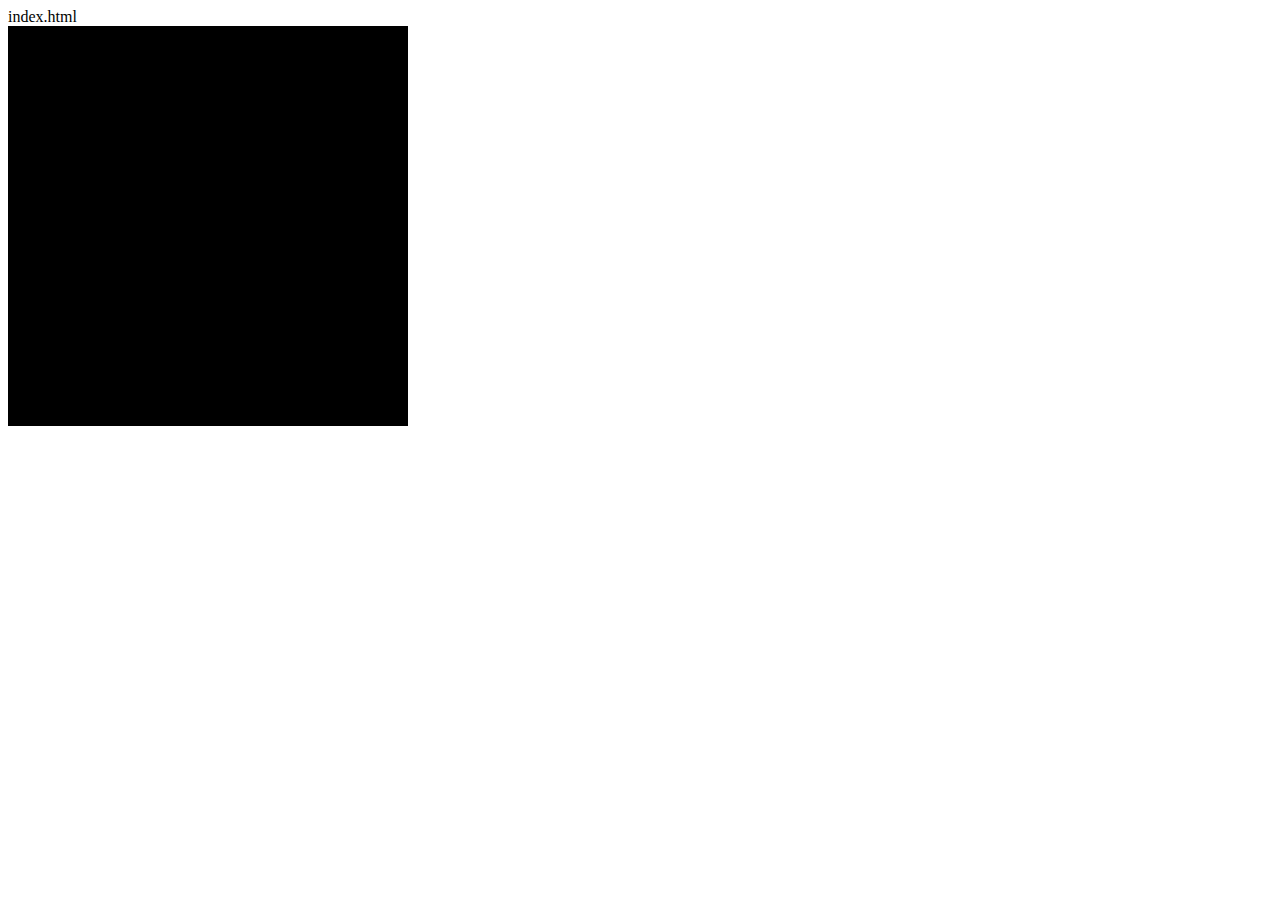
==== index.html @ 33c6ed03 "PacMan Exercises" ====
index.html

<!doctype html>
<html>

<head>
	<title>Pacman Game</title>
	<style type="text/css">
	#container {
	background-color: black;
	width: 400px;
	height: 400px;
	}
	</style>
</head>

<body>
	<div id= 'container' >
		<div class= 'row'>
		</div>
	</div>


</body>

</html>
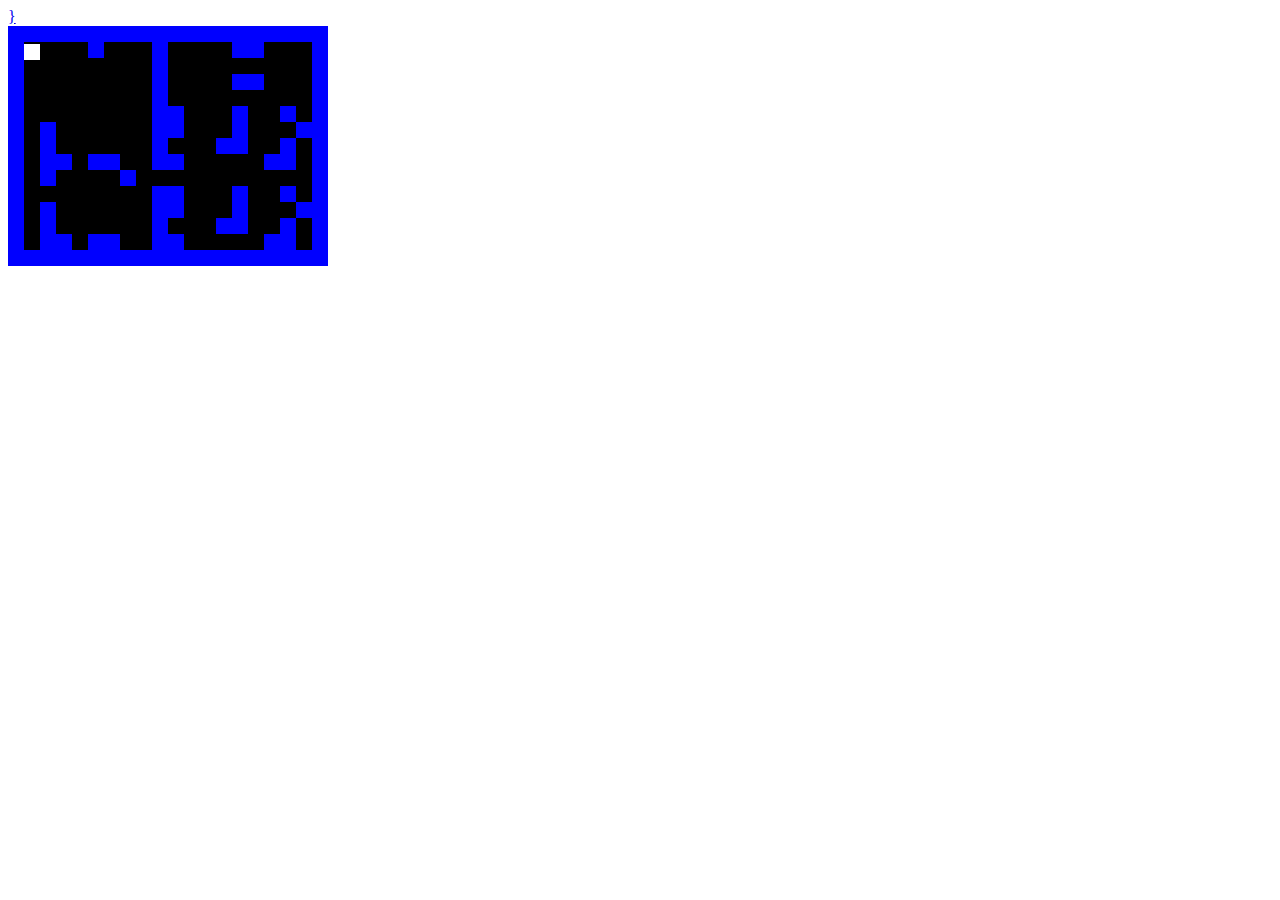
==== commit 4fd0370e: "PacMan Exercises prep for class" ====
--- a/index.html
+++ b/index.html
@@ -1,26 +1,195 @@
-index.html
+<!-- The purpose is basically to tell the browser that we are using the latest accepted HTML conventions. Should be the first line in every HTML document -->
+<!doctype html>
+<!-- everything between <html> tag will be HTML markup language -->
+<html>
+<!-- <head> will contain meta-data/properties about the document -->
+<head>
+  <!-- shown as text on browser tab & when user bookmarks page -->
+  <title>Pacman Game</title>
+  <!-- css stylesheet is used for the look & formatting -->
+  <!-- usually link to external stylesheet but can do here or inline -->
+  <style type="text/css">
+    #container{
+      background-color: black;
+      width: 320px;
+      height: 240px;
+      position: relative;
+    }
+/* 0 */
+    .brick{ 
+      background-color: blue;
+      width: 16px;
+      height: 16px;
+      position: absolute;
+      /*display: inline-block;*/
+    }
+/* 1 */
+    .coin{
+      background-image: url('yellowdot_large.gif');
+      background-size: cover;
+      width: 8px;
+      height: 8px;
+      position: absolute;
+      /*display: inline-block;*/
+    }
 
-<!doctype html>
-<html>
+    .pacman{
+      background-image: url('pacman.gif');
+      background-size: cover;
+      width: 16px;
+      height: 16px;
+      position: absolute;
+      /*display: inline-block;*/
+    }
+/* 2 */
+    .blank{
+      width: 16px;
+      height: 16px;
+      position: absolute;
+      /*display: inline-block;*/
+    }
 
-<head>
-	<title>Pacman Game</title>
-	<style type="text/css">
-	#container {
-	background-color: black;
-	width: 400px;
-	height: 400px;
-	}
-	</style>
+    .score{
+      width: 32px;
+      height: 16px;
+      background-color: white;
+      color: red;
+      background-size: cover;
+    }
+
+  </style>
+
+  <audio id = "pacman_chomp" src="audio/pacman_chomp.wav" preload="auto"></audio>
+  <a href = "javascript:play_single_sound();">
 </head>
 
+<!-- <body> has everything that will be rendered/visible when page loads in browser -->
 <body>
-	<div id= 'container' >
-		<div class= 'row'>
-		</div>
-	</div>
+
+}
+  <!-- for additional sectioning needs we can use a division <div> tag -->
+  <!-- id vs. class (each id must be unique vs. many with the same class name) -->
+  <div id='container'>
+    <div id='world'></div>
+    <div id='score' class="score"> original starting score </div>
+  </div>
+
+  <script type="text/javascript">
+    // create an object to store the propeties of the character
+    
+    var pacman = {
+      x: 5,
+      y: 5,
+    }
+    // create an array to hold the 'world' or gameboard that we will use to represent what each box in the grid will be
+    var world = [
+      0,0,0,0,0,0,0,0,0,0,0,0,0,0,0,0,0,0,0,0,
+      0,1,1,2,2,0,1,1,1,0,1,2,2,2,0,0,1,1,1,0,
+      0,1,1,1,1,1,1,1,1,0,1,1,1,2,2,2,2,2,1,0,
+      0,1,1,1,1,1,1,1,1,0,1,2,2,2,0,0,1,1,1,0,
+      0,1,1,1,1,1,1,1,1,0,1,1,1,2,2,2,2,2,1,0,
+      0,1,1,1,2,1,1,1,1,0,0,1,1,1,0,2,2,0,1,0,
+      0,1,0,1,1,1,2,2,2,0,0,1,1,1,0,2,2,1,0,0,
+      0,1,0,1,1,1,1,1,1,0,1,1,1,0,0,2,2,0,1,0,
+      0,1,0,0,1,0,0,1,1,0,0,2,2,2,1,1,0,0,2,0,
+      0,1,0,2,2,2,2,0,1,1,1,1,1,1,1,1,2,2,1,0,
+      0,1,1,1,2,1,1,1,1,0,0,1,1,1,0,2,2,0,1,0,
+      0,1,0,1,1,1,2,2,2,0,0,1,1,1,0,2,2,1,0,0,
+      0,1,0,1,1,1,1,1,1,0,1,1,1,0,0,2,2,0,1,0,
+      0,1,0,0,1,0,0,1,1,0,0,2,2,2,1,1,0,0,2,0,
+      0,0,0,0,0,0,0,0,0,0,0,0,0,0,0,0,0,0,0,0,
+    ];
+
+    var score = 0;
+
+    // create the html to render/display in the browser for the user to see
+    function draw_world()
+    {
+      // using innerHTML to set (can also get!) the contents of the element with the ID of 'world'
+      document.getElementById('world').innerHTML = "";
+      // loop through the 'world' array to generate the html
+      for(var i = 0; i < world.length; i++)
+      {
+        if(world[i] === 0)
+        {
+          // draw a brick
+          document.getElementById('world').innerHTML = 
+            document.getElementById('world').innerHTML +
+            "<div class='brick' style='top:" + Math.floor(i/20) * 16 + "px; left:" + (i%20) * 16 + "px'></div>";
+        }
+        else if(world[i] === 1)
+        {
+          // draw a coin
+          document.getElementById('world').innerHTML = 
+            document.getElementById('world').innerHTML +
+            "<div class='coin' style='top:" + Math.floor(i/20) * 16 + "px;left:" + (i%20) * 16 + "px'></div>";
+        }
+      }
+    }
+
+    // create the html to render pacman in the html
+    function draw_pacman()
+    {
+      document.getElementById('world').innerHTML = document.getElementById('world').innerHTML + "<div class='pacman' style='top: " + pacman.y * 16 + "px; left: " + pacman.x * 16 + "px'></div>";
+    }
+
+    function draw_score(score)
+    {
+      console.log("Score is" + score);
+      document.getElementById('score').innerHTML = "";
+      document.getElementById('score').innerHTML = score + "<div class = 'score'></div>";
+    }
+
+    // call functions
+    draw_world();
+    draw_pacman();
+    draw_score(score);
+
+    document.onkeydown = function(e)
+    {
+      console.log(e.keyCode);
+// determine if an arrow key was pressed
+
+      if((e.keyCode == 37) && (world[((pacman.y*20) + (pacman.x-1))] != 0))
+      {
+        pacman.x = pacman.x - 1; 
+      }
+      else if((e.keyCode == 39) && (world[((pacman.y*20) + (pacman.x + 1))] != 0))
+      {
+        pacman.x = pacman.x + 1; 
+      }
+      else if((e.keyCode == 40) && (world[((pacman.y + 1) * 20) + (pacman.x)]) !=0)
+      {
+        pacman.y = pacman.y + 1;
+      }
+      else if((e.keyCode == 38) && (world[((pacman.y - 1) * 20) + (pacman.x)]) !=0)
+      {
+        pacman.y = pacman.y - 1;
+      }
+      
+      if(world[((pacman.y * 20) + pacman.x)] == 1)
+      {
+         world[((pacman.y * 20) + pacman.x)] = 2;
+         score = score + 10;
+         document.getElementById('pacman_chomp').play();
+      }
+// call functions to update the view
+      draw_world();
+      draw_pacman();
+      draw_score(score);
+    }
+
+  </script>
+</body>
+</html>
 
 
-</body>
 
-</html>+
+
+
+
+
+
+
+
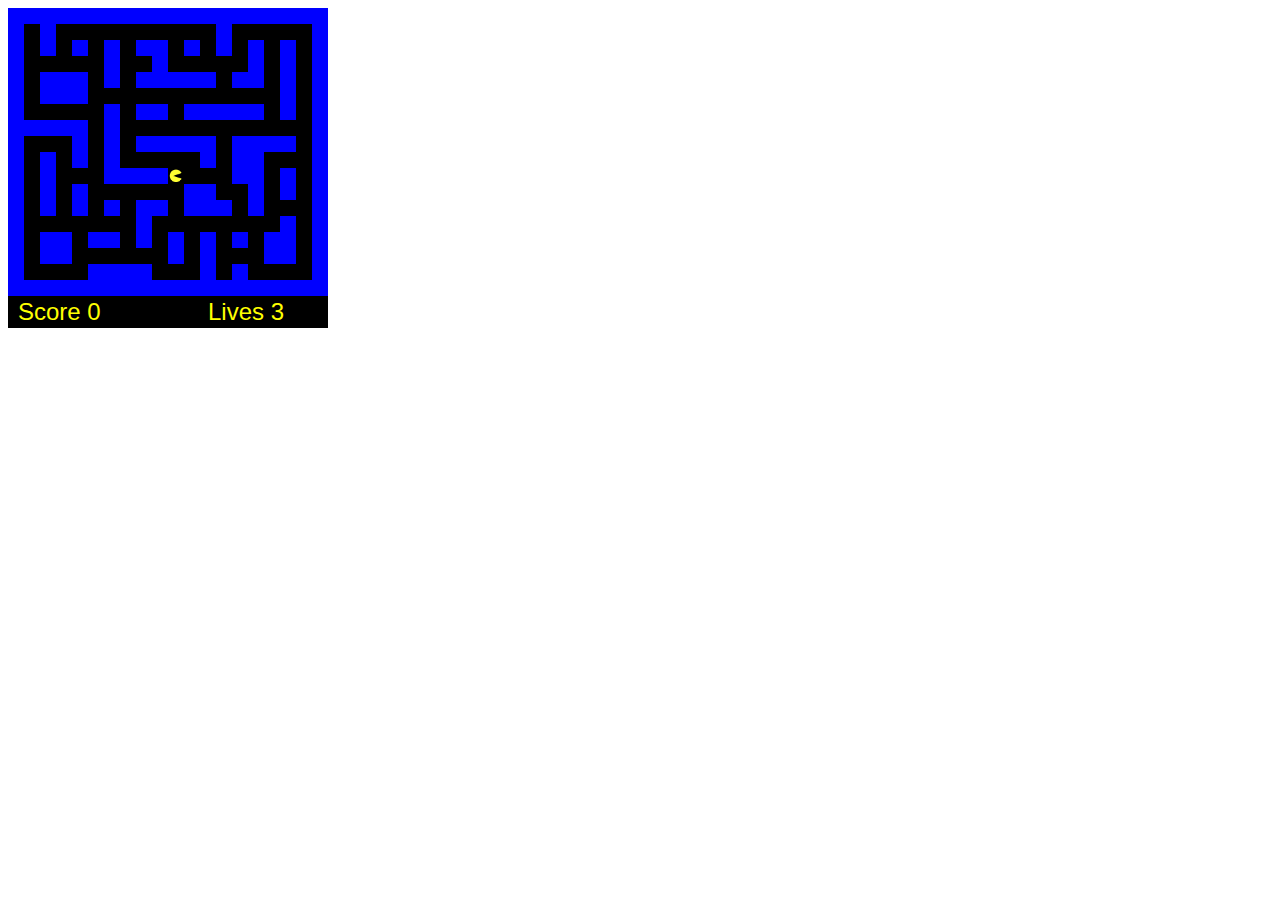
==== commit f930eaa5: "Rev 1" ====
--- a/index.html
+++ b/index.html
@@ -1,113 +1,165 @@
-<!-- The purpose is basically to tell the browser that we are using the latest accepted HTML conventions. Should be the first line in every HTML document -->
 <!doctype html>
-<!-- everything between <html> tag will be HTML markup language -->
 <html>
-<!-- <head> will contain meta-data/properties about the document -->
+
 <head>
-  <!-- shown as text on browser tab & when user bookmarks page -->
   <title>Pacman Game</title>
-  <!-- css stylesheet is used for the look & formatting -->
-  <!-- usually link to external stylesheet but can do here or inline -->
+
   <style type="text/css">
-    #container{
+    #container
+    {
       background-color: black;
       width: 320px;
-      height: 240px;
+      height: 320px;
       position: relative;
     }
 /* 0 */
-    .brick{ 
+    .brick
+    { 
       background-color: blue;
       width: 16px;
       height: 16px;
       position: absolute;
-      /*display: inline-block;*/
     }
 /* 1 */
-    .coin{
-      background-image: url('yellowdot_large.gif');
+    .coin
+    {
+      background-image: url('graphics/yellowdot_large.gif');
       background-size: cover;
       width: 8px;
       height: 8px;
       position: absolute;
-      /*display: inline-block;*/
-    }
-
-    .pacman{
-      background-image: url('pacman.gif');
-      background-size: cover;
-      width: 16px;
-      height: 16px;
-      position: absolute;
-      /*display: inline-block;*/
-    }
+    }
+
+    .pacman_right
+    {
+      background-image: url('graphics/pacman.gif');
+      background-size: cover;
+      width: 16px;
+      height: 16px;
+      position: absolute;
+    }
+
+    .pacman_up
+    {
+      background-image: url('graphics/pacman_up.jpg');
+      background-size: cover;
+      width: 16px;
+      height: 16px;
+      position: absolute;
+     }
+
+    .pacman_left
+    {
+      background-image: url('graphics/pacman_left.jpg');
+      background-size: cover;
+      width: 16px;
+      height: 16px;
+      position: absolute;
+    }
+
+    .pacman_down
+    {
+      background-image: url('graphics/pacman_down.jpg');
+      background-size: cover;
+      width: 16px;
+      height: 16px;
+      position: absolute;
+    }
+    .ghost
+    {
+      background-image: url('graphics/ghost.png');
+      background-size: cover;
+      width: 16px;
+      height: 16px;
+      position: absolute;
+    }
+
 /* 2 */
-    .blank{
-      width: 16px;
-      height: 16px;
-      position: absolute;
-      /*display: inline-block;*/
-    }
-
-    .score{
-      width: 32px;
-      height: 16px;
-      background-color: white;
-      color: red;
-      background-size: cover;
-    }
-
+    .blank
+    {
+      width: 16px;
+      height: 16px;
+      position: absolute;
+    }
+
+    .score
+    {
+      width: 100px;
+      height: 16px;
+      color: yellow;
+      background-size: cover;
+      position: absolute;
+      left: 10px;
+      top: 290px;
+      font-family: "Impact", Charcoal, sans-serif;
+      font-size: 24px;
+    }
+
+     .lives
+    {
+      width: 100px;
+      height: 16px;
+      color: yellow;
+      background-size: cover;
+      position: absolute;
+      left: 200px;
+      top: 290px;
+      font-family: "Impact", Charcoal, sans-serif;
+      font-size: 24px;
+    }
   </style>
 
-  <audio id = "pacman_chomp" src="audio/pacman_chomp.wav" preload="auto"></audio>
-  <a href = "javascript:play_single_sound();">
+  <audio id="pacman_chomp" src="audio/pacman_chomp.wav" preload="auto"></audio>
+  <a href="javascript:play_single_sound();">
 </head>
 
-<!-- <body> has everything that will be rendered/visible when page loads in browser -->
 <body>
 
-}
-  <!-- for additional sectioning needs we can use a division <div> tag -->
-  <!-- id vs. class (each id must be unique vs. many with the same class name) -->
   <div id='container'>
     <div id='world'></div>
-    <div id='score' class="score"> original starting score </div>
+    <div id='score' class="score"></div>
+    <div id = 'lives' class = "lives"></div>
   </div>
 
   <script type="text/javascript">
-    // create an object to store the propeties of the character
-    
-    var pacman = {
-      x: 5,
-      y: 5,
-    }
-    // create an array to hold the 'world' or gameboard that we will use to represent what each box in the grid will be
-    var world = [
+
+    var pacman = 
+    {
+      x: 10,
+      y: 10,
+    }
+
+    var world = 
+    [
       0,0,0,0,0,0,0,0,0,0,0,0,0,0,0,0,0,0,0,0,
-      0,1,1,2,2,0,1,1,1,0,1,2,2,2,0,0,1,1,1,0,
-      0,1,1,1,1,1,1,1,1,0,1,1,1,2,2,2,2,2,1,0,
-      0,1,1,1,1,1,1,1,1,0,1,2,2,2,0,0,1,1,1,0,
-      0,1,1,1,1,1,1,1,1,0,1,1,1,2,2,2,2,2,1,0,
-      0,1,1,1,2,1,1,1,1,0,0,1,1,1,0,2,2,0,1,0,
-      0,1,0,1,1,1,2,2,2,0,0,1,1,1,0,2,2,1,0,0,
-      0,1,0,1,1,1,1,1,1,0,1,1,1,0,0,2,2,0,1,0,
-      0,1,0,0,1,0,0,1,1,0,0,2,2,2,1,1,0,0,2,0,
-      0,1,0,2,2,2,2,0,1,1,1,1,1,1,1,1,2,2,1,0,
-      0,1,1,1,2,1,1,1,1,0,0,1,1,1,0,2,2,0,1,0,
-      0,1,0,1,1,1,2,2,2,0,0,1,1,1,0,2,2,1,0,0,
-      0,1,0,1,1,1,1,1,1,0,1,1,1,0,0,2,2,0,1,0,
-      0,1,0,0,1,0,0,1,1,0,0,2,2,2,1,1,0,0,2,0,
+      0,1,0,1,1,1,1,1,1,1,1,1,1,0,1,1,1,1,1,0,
+      0,1,0,1,0,1,0,1,0,0,1,0,1,0,1,0,1,0,1,0,
+      0,1,1,1,1,1,0,1,1,0,1,1,1,1,1,0,1,0,1,0,
+      0,1,0,0,0,1,0,1,0,0,0,0,0,1,0,0,1,0,1,0,
+      0,1,0,0,0,1,1,1,1,1,1,1,1,1,1,1,1,0,1,0,
+      0,1,1,1,1,1,0,1,0,0,1,0,0,0,0,0,1,0,1,0,
+      0,0,0,0,0,1,0,1,1,1,1,1,1,1,1,1,1,1,1,0,
+      0,1,1,1,0,1,0,1,0,0,0,0,0,1,0,0,0,0,1,0,
+      0,1,0,1,0,1,0,1,1,1,1,1,0,1,0,0,1,1,1,0,
+      0,1,0,1,1,1,0,0,0,0,2,1,1,1,0,0,1,0,1,0,
+      0,1,0,1,0,1,1,1,1,1,1,0,0,1,1,0,1,0,1,0,
+      0,1,0,1,0,1,0,1,0,0,1,0,0,0,1,0,1,1,1,0,
+      0,1,1,1,1,1,1,1,0,1,1,1,1,1,1,1,1,0,1,0,
+      0,1,0,0,1,0,0,1,0,1,0,1,0,1,0,1,0,0,1,0,
+      0,1,0,0,1,1,1,1,1,1,0,1,0,1,1,1,0,0,1,0,
+      0,1,1,1,1,0,0,0,0,1,1,1,0,1,0,1,1,1,1,0,
       0,0,0,0,0,0,0,0,0,0,0,0,0,0,0,0,0,0,0,0,
     ];
 
     var score = 0;
-
-    // create the html to render/display in the browser for the user to see
+    var lives = 3;
+
+    var pacman_direction = "right";
+
     function draw_world()
     {
-      // using innerHTML to set (can also get!) the contents of the element with the ID of 'world'
       document.getElementById('world').innerHTML = "";
-      // loop through the 'world' array to generate the html
+
       for(var i = 0; i < world.length; i++)
       {
         if(world[i] === 0)
@@ -128,22 +180,38 @@
     }
 
     // create the html to render pacman in the html
-    function draw_pacman()
-    {
-      document.getElementById('world').innerHTML = document.getElementById('world').innerHTML + "<div class='pacman' style='top: " + pacman.y * 16 + "px; left: " + pacman.x * 16 + "px'></div>";
-    }
-
-    function draw_score(score)
-    {
-      console.log("Score is" + score);
+    function draw_pacman(pacman_direction)
+    {
+      if (pacman_direction == "left")
+        {
+          document.getElementById('world').innerHTML = document.getElementById('world').innerHTML + "<div class='pacman_left' style='top: " + pacman.y * 16 + "px; left: " + pacman.x * 16 + "px'></div>";
+        }
+        else if (pacman_direction == "right")
+        {
+          document.getElementById('world').innerHTML = document.getElementById('world').innerHTML + "<div class='pacman_right' style='top: " + pacman.y * 16 + "px; left: " + pacman.x * 16 + "px'></div>";
+        }
+        else if (pacman_direction == "down")
+        {
+          document.getElementById('world').innerHTML = document.getElementById('world').innerHTML + "<div class='pacman_down' style='top: " + pacman.y * 16 + "px; left: " + pacman.x * 16 + "px'></div>";
+        }
+        else if (pacman_direction == "up")
+        {
+          document.getElementById('world').innerHTML = document.getElementById('world').innerHTML + "<div class='pacman_up' style='top: " + pacman.y * 16 + "px; left: " + pacman.x * 16 + "px'></div>";
+        }
+    }
+
+    function draw_score(score, lives)
+    {
       document.getElementById('score').innerHTML = "";
-      document.getElementById('score').innerHTML = score + "<div class = 'score'></div>";
+      document.getElementById('lives').innerHTML = "";
+      document.getElementById('score').innerHTML = "Score  " + score + "<div class = 'score'></div>";
+      document.getElementById('lives').innerHTML = "Lives  " + lives + "<div class = 'lives'></div>";      
     }
 
     // call functions
     draw_world();
-    draw_pacman();
-    draw_score(score);
+    draw_pacman(pacman_direction);
+    draw_score(score,lives);
 
     document.onkeydown = function(e)
     {
@@ -152,18 +220,22 @@
 
       if((e.keyCode == 37) && (world[((pacman.y*20) + (pacman.x-1))] != 0))
       {
+        pacman_direction = "left";
         pacman.x = pacman.x - 1; 
       }
       else if((e.keyCode == 39) && (world[((pacman.y*20) + (pacman.x + 1))] != 0))
       {
+        pacman_direction = "right";
         pacman.x = pacman.x + 1; 
       }
       else if((e.keyCode == 40) && (world[((pacman.y + 1) * 20) + (pacman.x)]) !=0)
       {
+        pacman_direction = "down";
         pacman.y = pacman.y + 1;
       }
       else if((e.keyCode == 38) && (world[((pacman.y - 1) * 20) + (pacman.x)]) !=0)
       {
+        pacman_direction = "up";
         pacman.y = pacman.y - 1;
       }
       
@@ -175,8 +247,8 @@
       }
 // call functions to update the view
       draw_world();
-      draw_pacman();
-      draw_score(score);
+      draw_score(score,lives);
+      draw_pacman(pacman_direction);
     }
 
   </script>
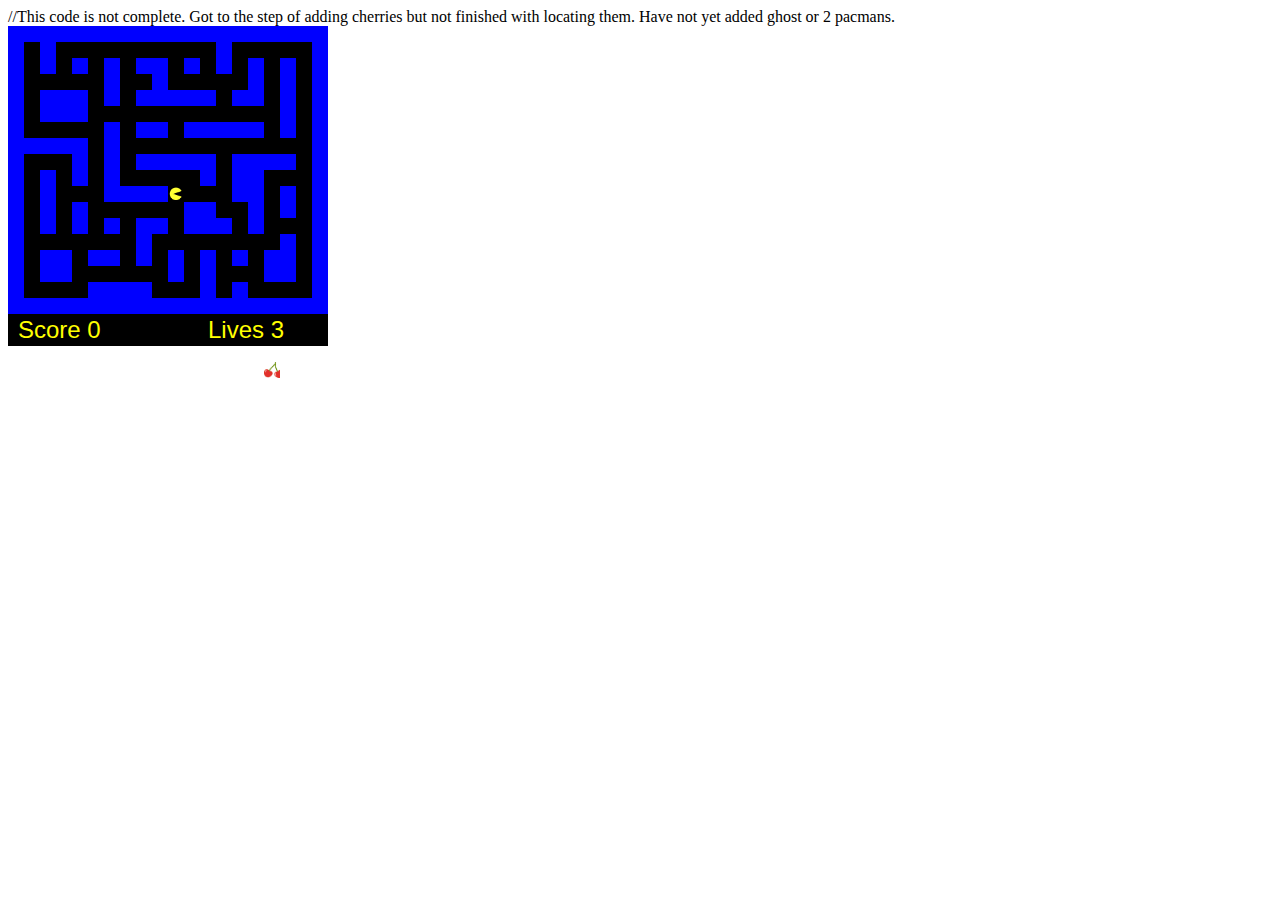
==== commit 485a971f: "Version 3 of PacMan including 2D array in index2.html" ====
--- a/index.html
+++ b/index.html
@@ -1,160 +1,56 @@
+//This code is not complete. Got to the step of adding cherries but not finished with locating them. Have not yet added ghost or 2 pacmans.
 <!doctype html>
 <html>
 
 <head>
+  <meta charset="utf-8">
   <title>Pacman Game</title>
-
-  <style type="text/css">
-    #container
-    {
-      background-color: black;
-      width: 320px;
-      height: 320px;
-      position: relative;
-    }
-/* 0 */
-    .brick
-    { 
-      background-color: blue;
-      width: 16px;
-      height: 16px;
-      position: absolute;
-    }
-/* 1 */
-    .coin
-    {
-      background-image: url('graphics/yellowdot_large.gif');
-      background-size: cover;
-      width: 8px;
-      height: 8px;
-      position: absolute;
-    }
-
-    .pacman_right
-    {
-      background-image: url('graphics/pacman.gif');
-      background-size: cover;
-      width: 16px;
-      height: 16px;
-      position: absolute;
-    }
-
-    .pacman_up
-    {
-      background-image: url('graphics/pacman_up.jpg');
-      background-size: cover;
-      width: 16px;
-      height: 16px;
-      position: absolute;
-     }
-
-    .pacman_left
-    {
-      background-image: url('graphics/pacman_left.jpg');
-      background-size: cover;
-      width: 16px;
-      height: 16px;
-      position: absolute;
-    }
-
-    .pacman_down
-    {
-      background-image: url('graphics/pacman_down.jpg');
-      background-size: cover;
-      width: 16px;
-      height: 16px;
-      position: absolute;
-    }
-    .ghost
-    {
-      background-image: url('graphics/ghost.png');
-      background-size: cover;
-      width: 16px;
-      height: 16px;
-      position: absolute;
-    }
-
-/* 2 */
-    .blank
-    {
-      width: 16px;
-      height: 16px;
-      position: absolute;
-    }
-
-    .score
-    {
-      width: 100px;
-      height: 16px;
-      color: yellow;
-      background-size: cover;
-      position: absolute;
-      left: 10px;
-      top: 290px;
-      font-family: "Impact", Charcoal, sans-serif;
-      font-size: 24px;
-    }
-
-     .lives
-    {
-      width: 100px;
-      height: 16px;
-      color: yellow;
-      background-size: cover;
-      position: absolute;
-      left: 200px;
-      top: 290px;
-      font-family: "Impact", Charcoal, sans-serif;
-      font-size: 24px;
-    }
-  </style>
-
+  <meta name="description" content="PacMan game implementation for web development class.">
+  <meta name="author" content="Launa Bodde">
+  
+  <link rel="stylesheet" type="text/css" href="PacMan.css">
   <audio id="pacman_chomp" src="audio/pacman_chomp.wav" preload="auto"></audio>
   <a href="javascript:play_single_sound();">
 </head>
 
 <body>
-
-  <div id='container'>
-    <div id='world'></div>
-    <div id='score' class="score"></div>
-    <div id = 'lives' class = "lives"></div>
+  <div class="container">
+    <div id="world"></div>
+    <div id="score" class="score"></div>
+    <div id="lives" class="lives"></div>
   </div>
 
-  <script type="text/javascript">
-
-    var pacman = 
-    {
-      x: 10,
-      y: 10,
-    }
-
-    var world = 
-    [
-      0,0,0,0,0,0,0,0,0,0,0,0,0,0,0,0,0,0,0,0,
-      0,1,0,1,1,1,1,1,1,1,1,1,1,0,1,1,1,1,1,0,
-      0,1,0,1,0,1,0,1,0,0,1,0,1,0,1,0,1,0,1,0,
-      0,1,1,1,1,1,0,1,1,0,1,1,1,1,1,0,1,0,1,0,
-      0,1,0,0,0,1,0,1,0,0,0,0,0,1,0,0,1,0,1,0,
-      0,1,0,0,0,1,1,1,1,1,1,1,1,1,1,1,1,0,1,0,
-      0,1,1,1,1,1,0,1,0,0,1,0,0,0,0,0,1,0,1,0,
-      0,0,0,0,0,1,0,1,1,1,1,1,1,1,1,1,1,1,1,0,
-      0,1,1,1,0,1,0,1,0,0,0,0,0,1,0,0,0,0,1,0,
-      0,1,0,1,0,1,0,1,1,1,1,1,0,1,0,0,1,1,1,0,
-      0,1,0,1,1,1,0,0,0,0,2,1,1,1,0,0,1,0,1,0,
-      0,1,0,1,0,1,1,1,1,1,1,0,0,1,1,0,1,0,1,0,
-      0,1,0,1,0,1,0,1,0,0,1,0,0,0,1,0,1,1,1,0,
-      0,1,1,1,1,1,1,1,0,1,1,1,1,1,1,1,1,0,1,0,
-      0,1,0,0,1,0,0,1,0,1,0,1,0,1,0,1,0,0,1,0,
-      0,1,0,0,1,1,1,1,1,1,0,1,0,1,1,1,0,0,1,0,
-      0,1,1,1,1,0,0,0,0,1,1,1,0,1,0,1,1,1,1,0,
-      0,0,0,0,0,0,0,0,0,0,0,0,0,0,0,0,0,0,0,0,
-    ];
-
-    var score = 0;
-    var lives = 3;
-
-    var pacman_direction = "right";
+<script type="text/javascript">
+  var pacman = 
+  {
+    x: 10,
+    y: 10,
+  }
+  
+  var score = 0;
+  var lives = 3;
+  var pacman_direction = "right";
+  var world = 
+  [
+    0,0,0,0,0,0,0,0,0,0,0,0,0,0,0,0,0,0,0,0,
+    0,1,0,1,1,1,1,1,1,1,1,1,1,0,1,1,1,1,1,0,
+    0,1,0,1,0,1,0,1,0,0,1,0,1,0,1,0,1,0,1,0,
+    0,1,1,1,1,1,0,1,1,0,1,1,1,1,1,0,1,0,1,0,
+    0,1,0,0,0,1,0,1,0,0,0,0,0,1,0,0,1,0,1,0,
+    0,1,0,0,0,1,1,1,1,1,1,1,1,1,1,1,1,0,1,0,
+    0,1,1,1,1,1,0,1,0,0,1,0,0,0,0,0,1,0,1,0,
+    0,0,0,0,0,1,0,1,1,1,1,1,1,1,1,1,1,1,1,0,
+    0,1,1,1,0,1,0,1,0,0,0,0,0,1,0,0,0,0,1,0,
+    0,1,0,1,0,1,0,1,1,1,1,1,0,1,0,0,1,1,1,0,
+    0,1,0,1,1,1,0,0,0,0,2,1,1,1,0,0,1,0,1,0,
+    0,1,0,1,0,1,1,1,1,1,1,0,0,1,1,0,1,0,1,0,
+    0,1,0,1,0,1,0,1,0,0,1,0,0,0,1,0,1,1,1,0,
+    0,1,1,1,1,1,1,1,0,1,1,1,1,1,1,1,1,0,1,0,
+    0,1,0,0,1,0,0,1,0,1,0,1,0,1,0,1,0,0,1,0,
+    0,1,0,0,1,1,1,1,1,1,0,1,0,1,1,1,0,0,1,0,
+    0,1,1,1,1,0,0,0,0,1,1,1,0,1,0,1,1,1,1,0,
+    0,0,0,0,0,0,0,0,0,0,0,0,0,0,0,0,0,0,0,0,
+  ];
 
     function draw_world()
     {
@@ -162,14 +58,14 @@
 
       for(var i = 0; i < world.length; i++)
       {
-        if(world[i] === 0)
+        if(world[i] == 0)
         {
           // draw a brick
           document.getElementById('world').innerHTML = 
             document.getElementById('world').innerHTML +
             "<div class='brick' style='top:" + Math.floor(i/20) * 16 + "px; left:" + (i%20) * 16 + "px'></div>";
         }
-        else if(world[i] === 1)
+        else if(world[i] == 1)
         {
           // draw a coin
           document.getElementById('world').innerHTML = 
@@ -199,7 +95,31 @@
           document.getElementById('world').innerHTML = document.getElementById('world').innerHTML + "<div class='pacman_up' style='top: " + pacman.y * 16 + "px; left: " + pacman.x * 16 + "px'></div>";
         }
     }
+    //create the html to render a cherry
+    
+    function draw_cherry()
+    {
+      var x = Math.floor(Math.random() * 10 + 1);
+      var y = Math.floor(Math.random() * 10 + 1);
 
+      while (world[x,y] == 0)
+      {
+        x++;
+        y++;
+        console.log("X = " + x);
+        console.log("Y = " + y);
+      }
+
+      var cherry =
+        {
+          x: x,
+          y: y,
+        } 
+        /*console.log("Cherry.y= " + cherry.y + "Cherry.x = "+ cherry.x);
+        console.log("World x,y = " + world[cherry.y,cherry.x]);*/       
+        document.getElementById('world').innerHTML = document.getElementById('world').innerHTML + "<div class='cherry' style='top: " + cherry.y * 16 + "px; left: " + cherry.x * 16 + "px'></div>";
+    }
+    
     function draw_score(score, lives)
     {
       document.getElementById('score').innerHTML = "";
@@ -212,6 +132,7 @@
     draw_world();
     draw_pacman(pacman_direction);
     draw_score(score,lives);
+    draw_cherry();
 
     document.onkeydown = function(e)
     {
@@ -245,10 +166,12 @@
          score = score + 10;
          document.getElementById('pacman_chomp').play();
       }
+
 // call functions to update the view
       draw_world();
       draw_score(score,lives);
       draw_pacman(pacman_direction);
+      draw_cherry();
     }
 
   </script>
--- a/PacMan.css
+++ b/PacMan.css
@@ -0,0 +1,112 @@
+.container
+{
+  background-color: black;
+  width: 320px;
+  height: 320px;
+  position: relative;
+}
+/* 0 */
+.brick
+{ 
+  background-color: blue;
+  width: 16px;
+  height: 16px;
+  position: absolute;
+  
+}
+/* 1 */
+.coin
+{
+  background-image: url('graphics/yellowdot_large.gif');
+  background-size: cover;
+  width: 8px;
+  height: 8px;
+  position: absolute;
+}
+
+.pacman_right
+{
+  background-image: url('graphics/pacman.gif');
+  background-size: cover;
+  width: 16px;
+  height: 16px;
+  position: absolute;
+}
+
+.pacman_up
+{
+  background-image: url('graphics/pacman_up.jpg');
+  background-size: cover;
+  width: 16px;
+  height: 16px;
+  position: absolute;
+ }
+
+.pacman_left
+{
+  background-image: url('graphics/pacman_left.jpg');
+  background-size: cover;
+  width: 16px;
+  height: 16px;
+  position: absolute;
+}
+
+.pacman_down
+{
+  background-image: url('graphics/pacman_down.jpg');
+  background-size: cover;
+  width: 16px;
+  height: 16px;
+  position: absolute;
+}
+.ghost
+{
+  background-image: url('graphics/ghost.png');
+  background-size: cover;
+  width: 16px;
+  height: 16px;
+  position: absolute;
+}
+/*3*/
+ .cherry
+{
+  background-image: url('graphics/cherry.png');
+  background-size: cover;
+  width: 16px;
+  height: 16px;
+  position: absolute;
+}
+
+/* 2 */
+.blank
+{
+  width: 16px;
+  height: 16px;
+  position: absolute;
+}
+
+.score
+{
+  width: 100px;
+  height: 16px;
+  color: yellow;
+  background-size: cover;
+  position: absolute;
+  left: 10px;
+  top: 290px;
+  font-family: "Impact", Charcoal, sans-serif;
+  font-size: 24px;
+}
+
+ .lives
+{
+  width: 100px;
+  height: 16px;
+  color: yellow;
+  background-size: cover;
+  position: absolute;
+  left: 200px;
+  top: 290px;
+  font-family: "Impact", Charcoal, sans-serif;
+  font-size: 24px;
+}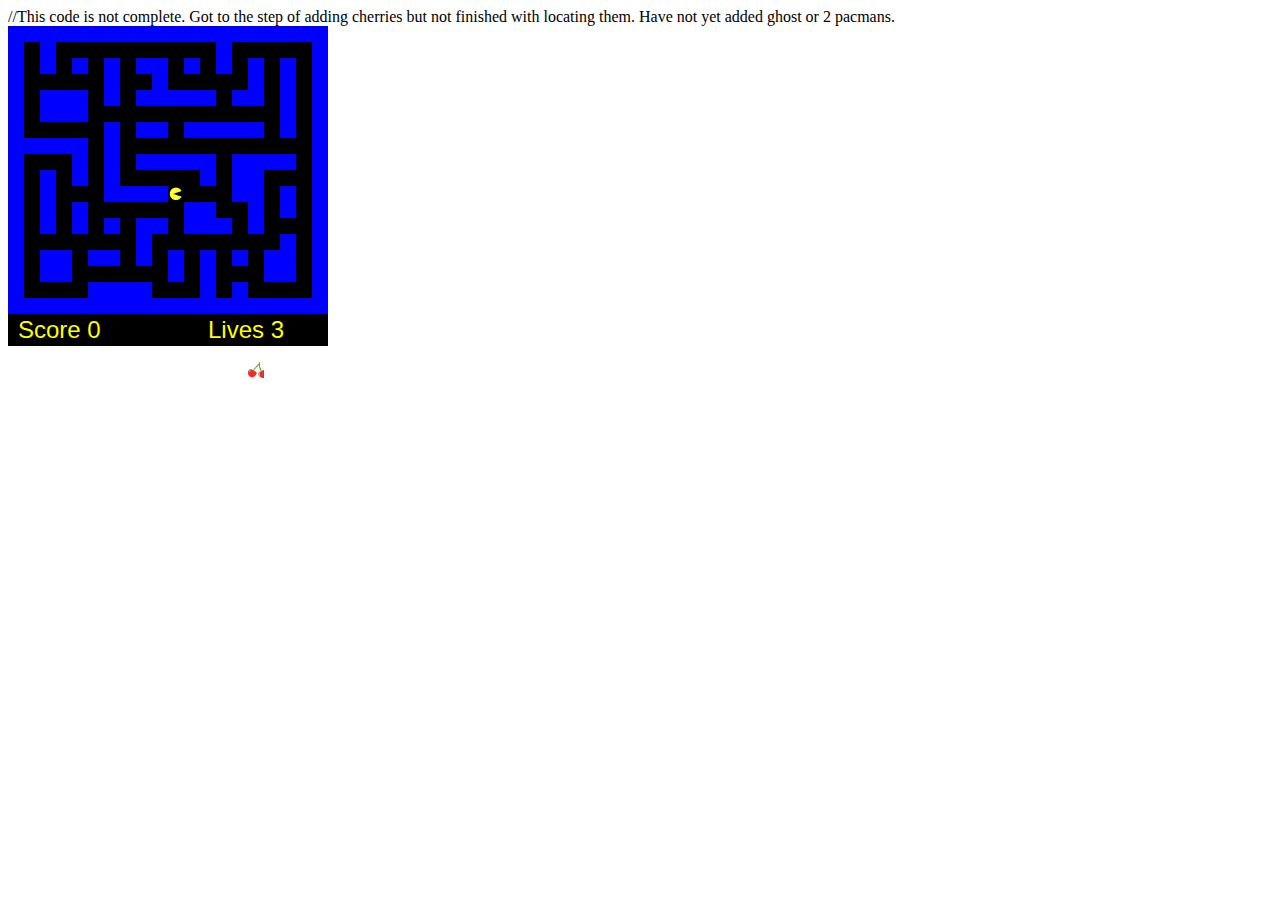
==== commit ed84ba1b: "Test commit for GIT practice" ====
--- a/index.html
+++ b/index.html
@@ -4,7 +4,7 @@
 
 <head>
   <meta charset="utf-8">
-  <title>Pacman Game</title>
+  <title>Pacman Game for Coding Dojo</title>
   <meta name="description" content="PacMan game implementation for web development class.">
   <meta name="author" content="Launa Bodde">
   
